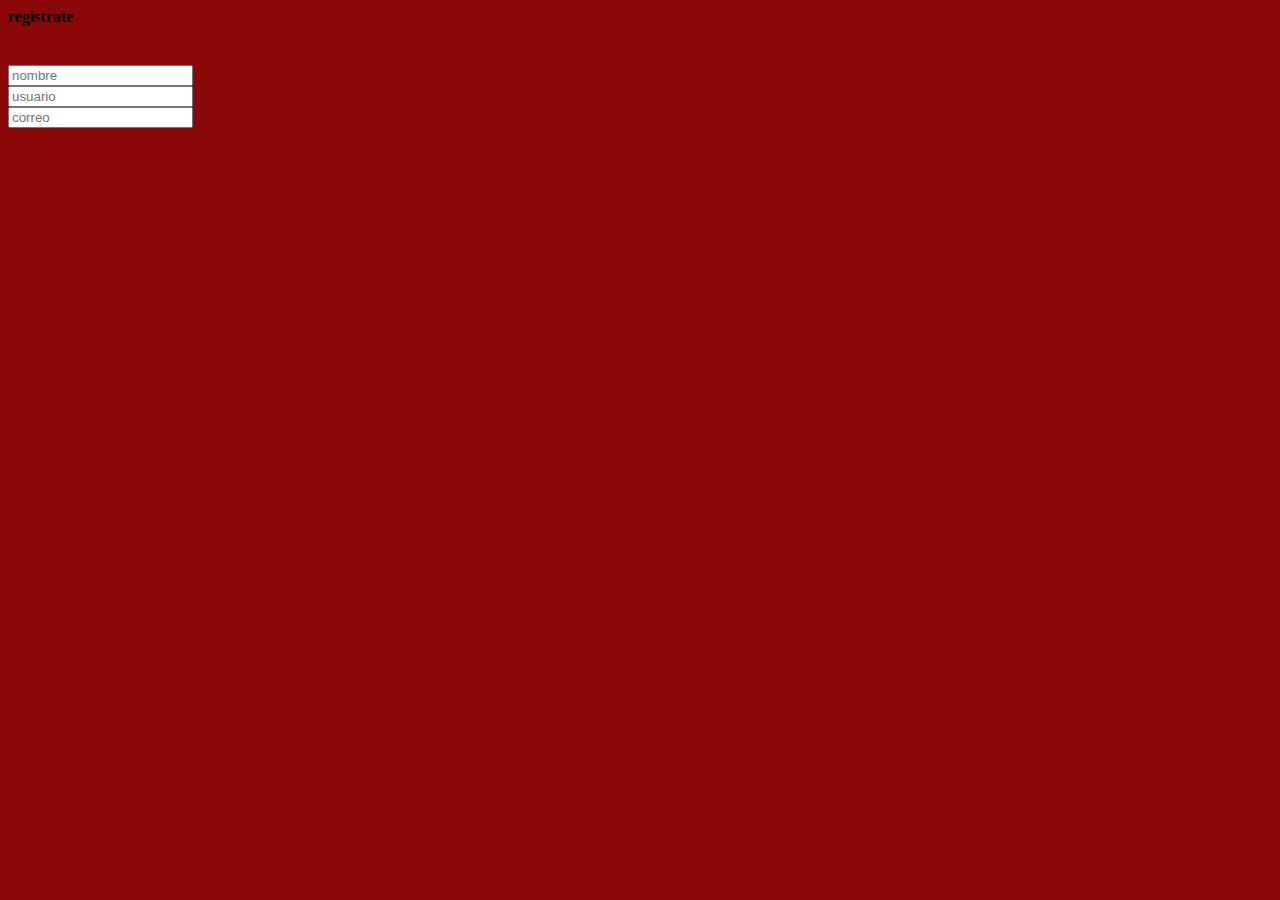
==== logueo.html @ 6e89e02f "pagina logueo" ====
<html>
    <head>
    </head>
    <body bgcolor="#8A0808">
        <div>
            <h4>registrate</h4><br>
            <input type="text" name="RNombre" placeholder="nombre" />
            <br>
            <input type="text" name="RUsuario" placeholder="usuario" />
            <br>
            <input type="email" name="RMail" placeholder="correo" />
            <br>
            
        </div>
    
    </body>

</html>
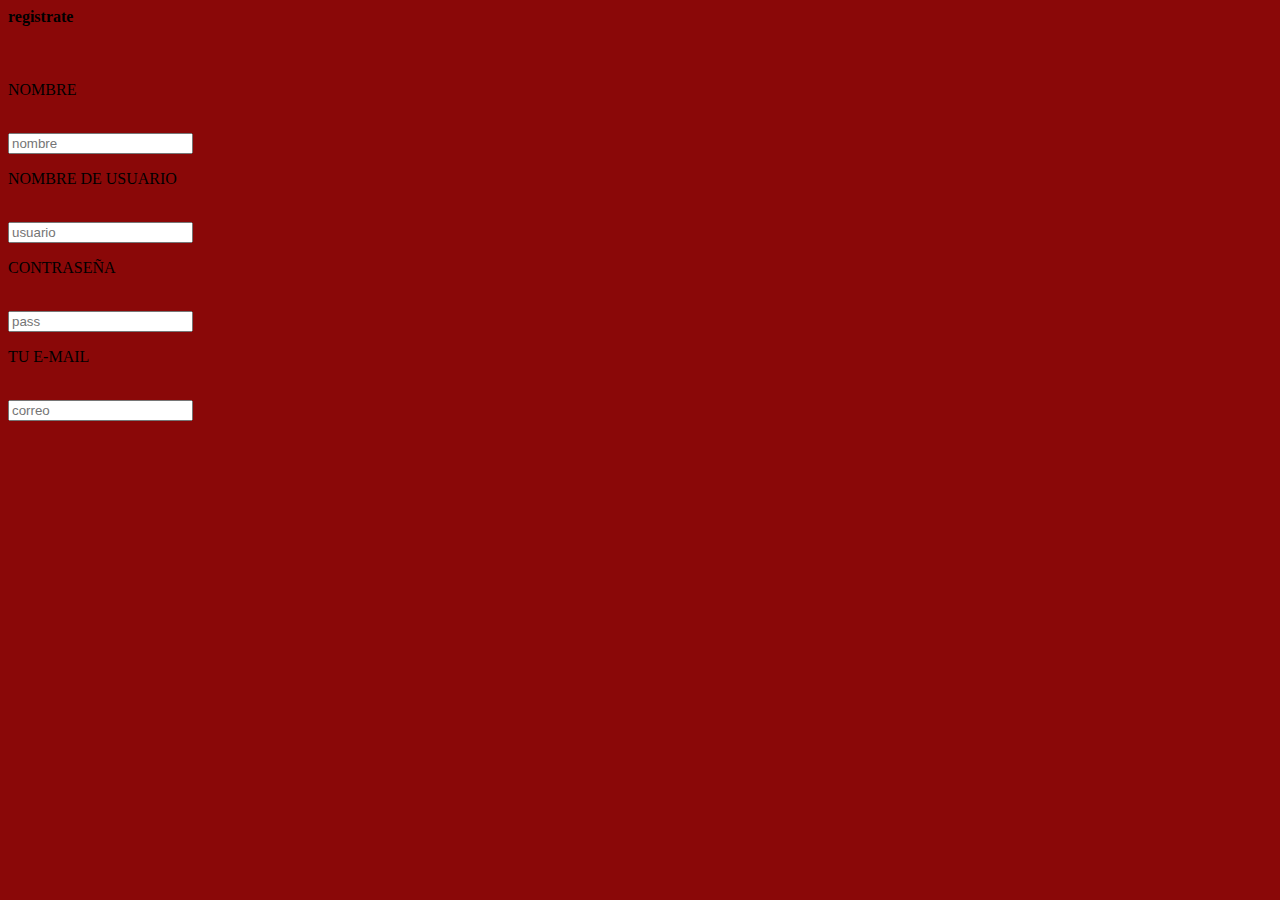
==== commit 72cc6c91: "primer estilo" ====
--- a/logueo.html
+++ b/logueo.html
@@ -4,12 +4,14 @@
     <body bgcolor="#8A0808">
         <div>
             <h4>registrate</h4><br>
-            <input type="text" name="RNombre" placeholder="nombre" />
-            <br>
-            <input type="text" name="RUsuario" placeholder="usuario" />
-            <br>
-            <input type="email" name="RMail" placeholder="correo" />
-            <br>
+            <p>NOMBRE</p><br>
+            <input type="text" name="RNombre" placeholder="nombre" /><br>
+            <p>NOMBRE DE USUARIO</p><br>
+            <input type="text" name="RUsuario" placeholder="usuario" /> <br>
+            <p>CONTRASEÑA</p><br>
+            <input type="password" name="RPASS" placeholder="pass" /> <br>
+            <p>TU E-MAIL</p><br>
+            <input type="email" name="RMail" placeholder="correo" /><br>
             
         </div>
     
